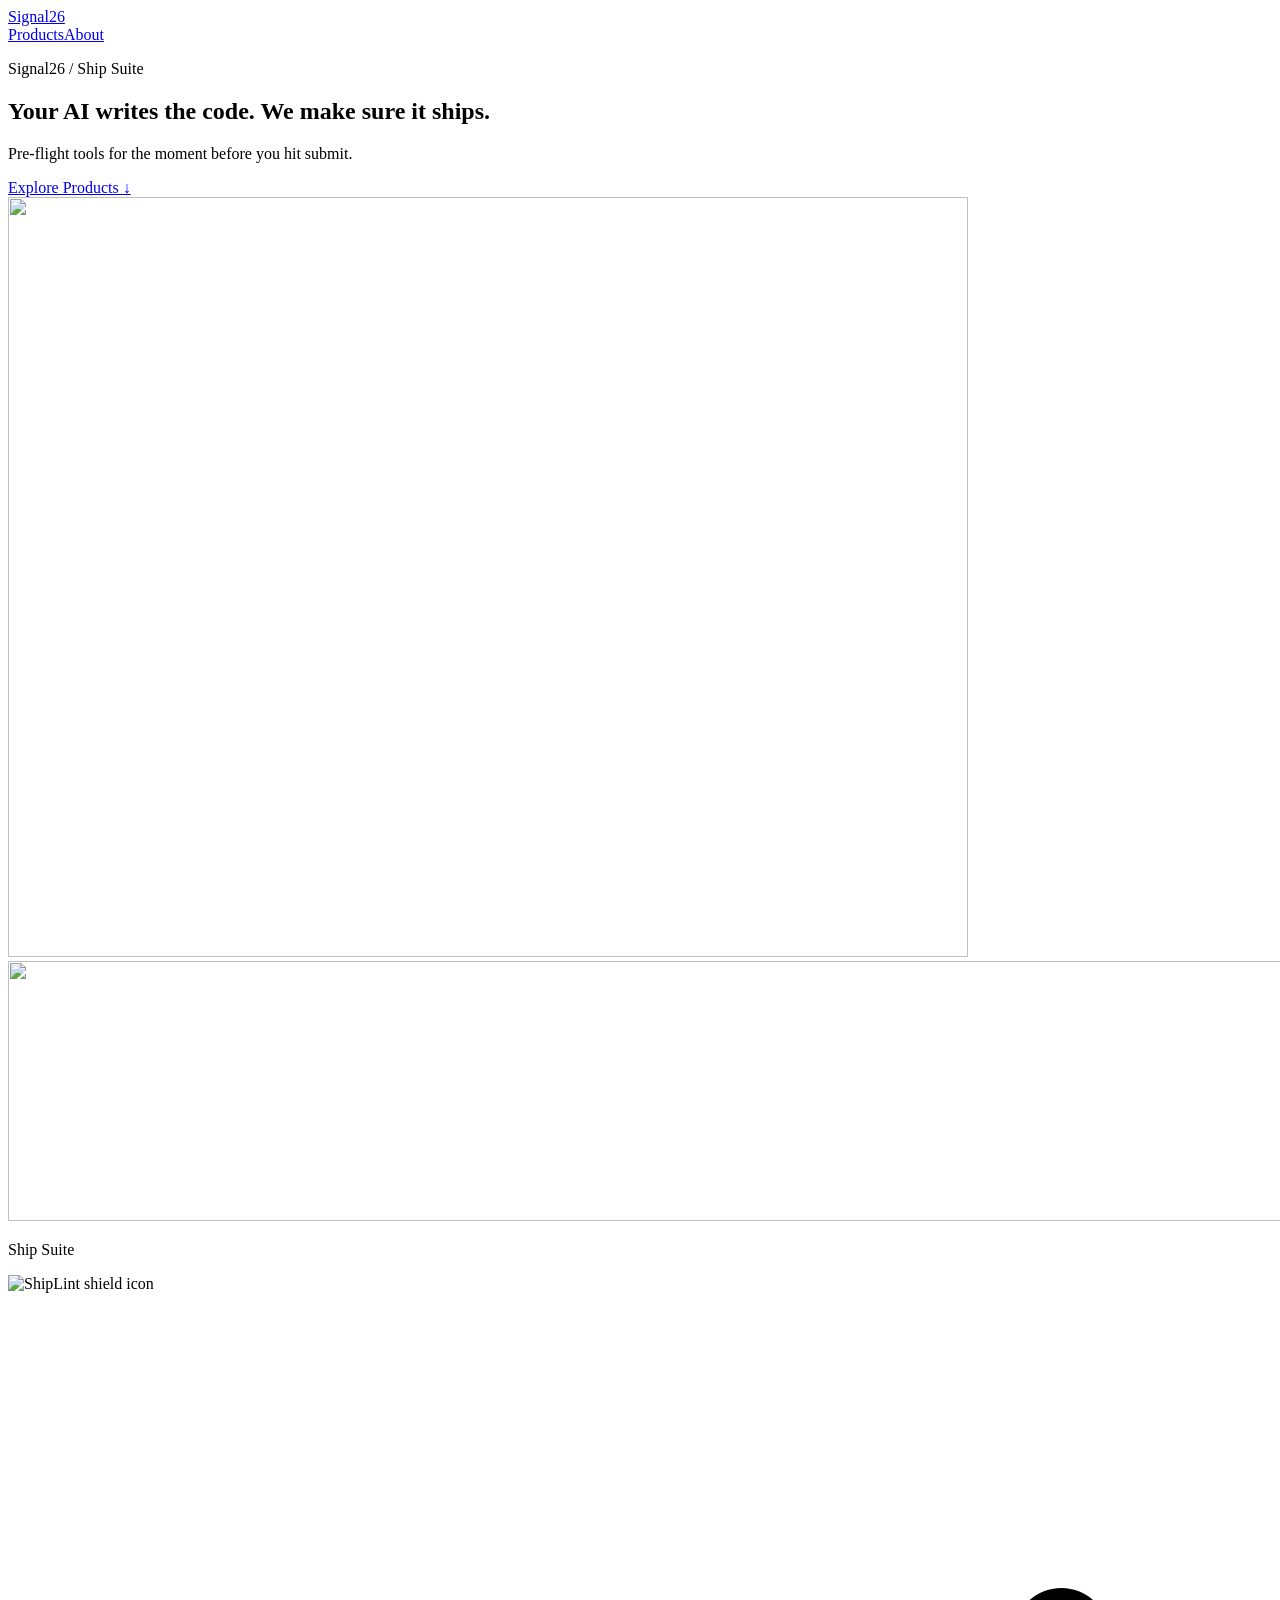
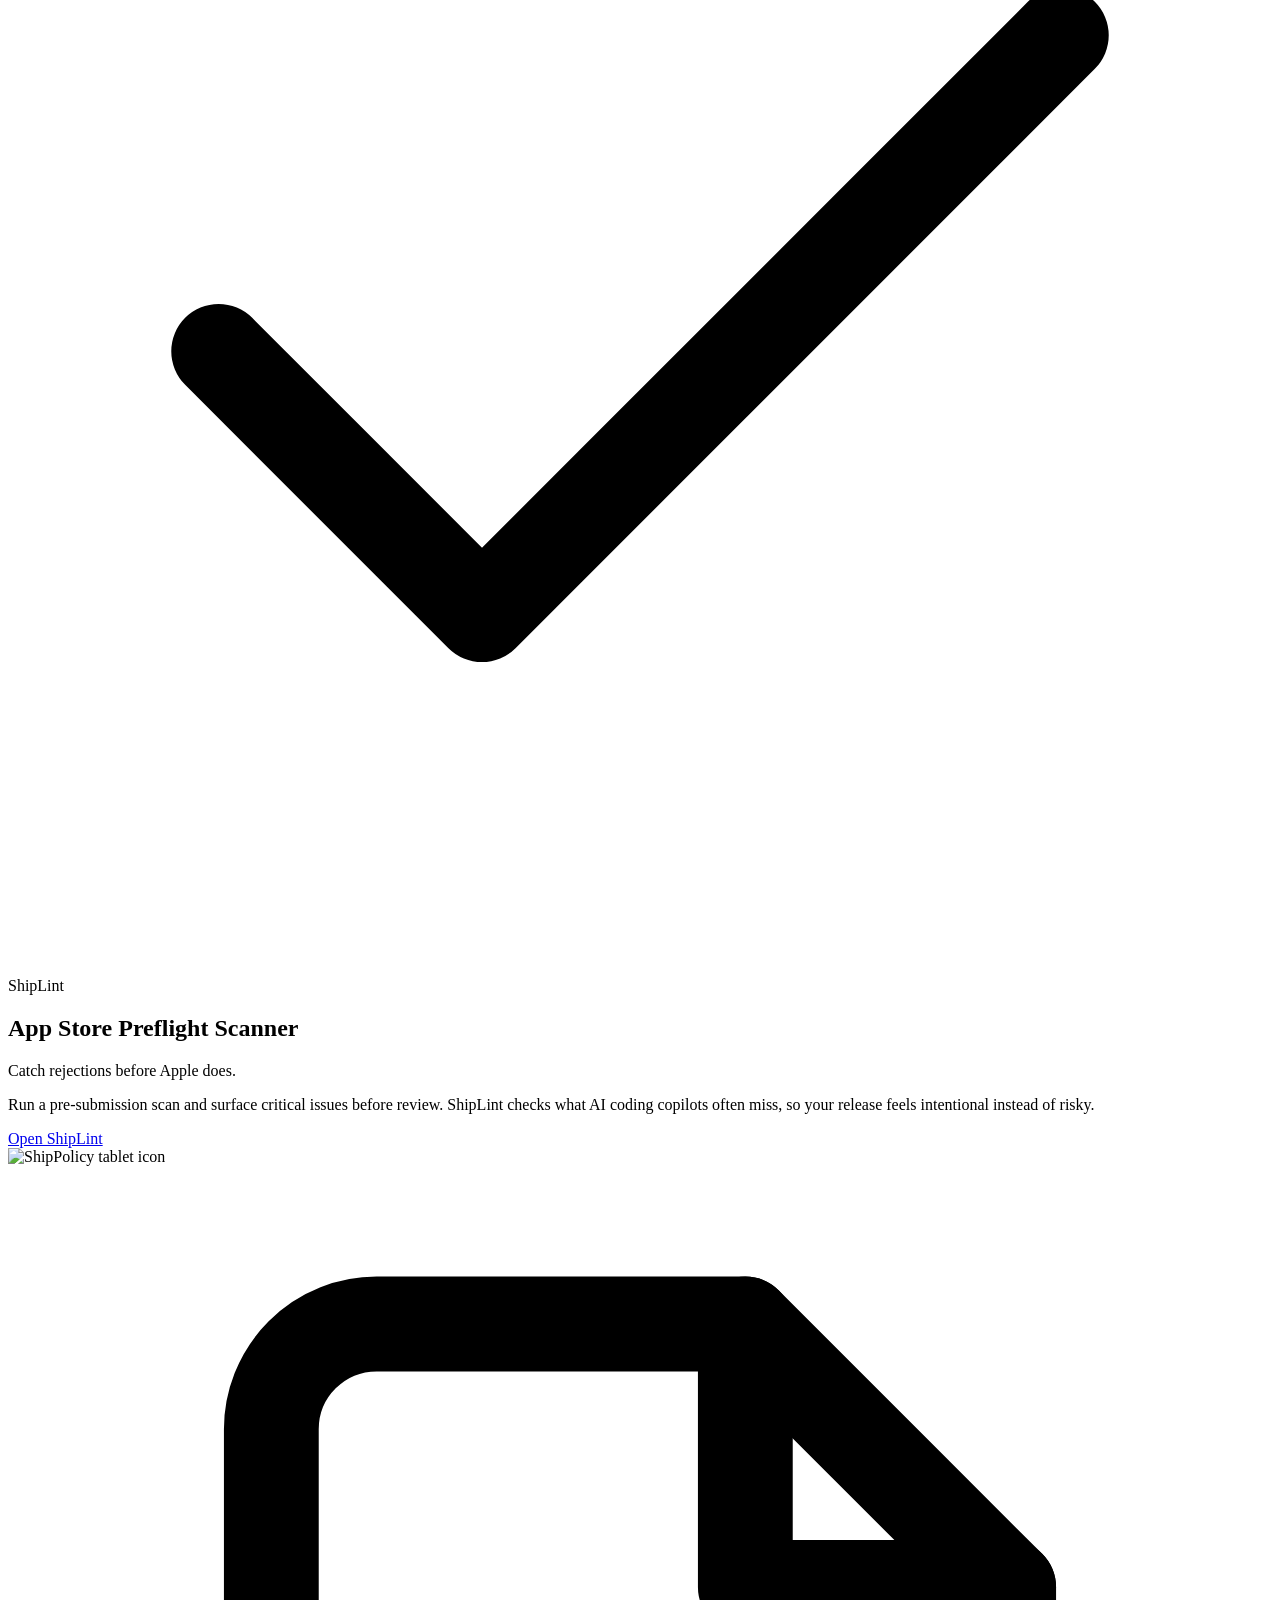
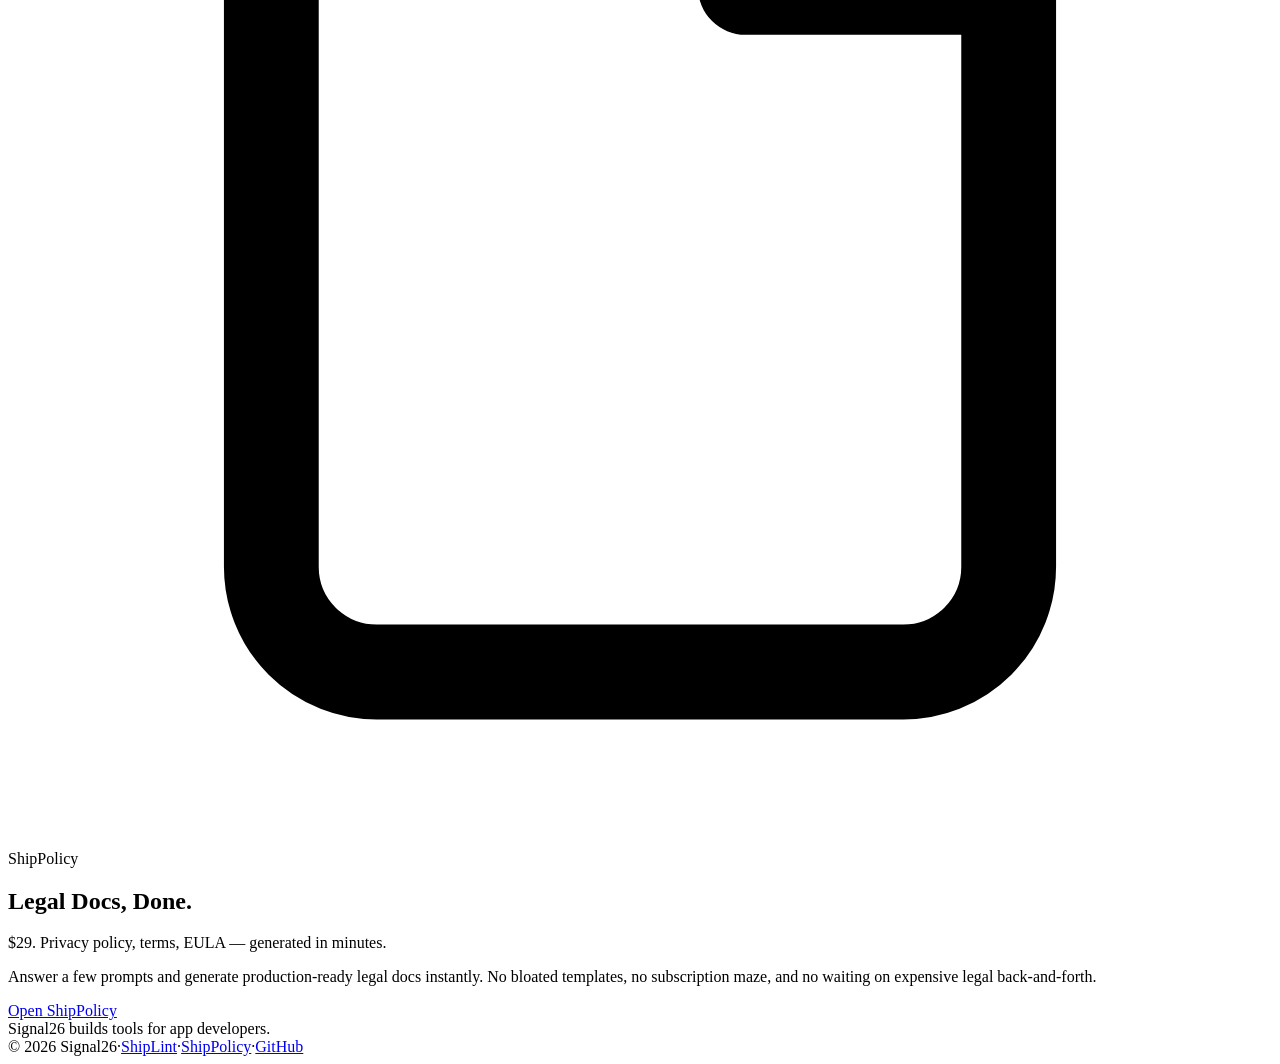
==== out/index.html @ 0fa00bad "fix: restore full site + add edotime pages, preserve art at /art" ====
<!doctype html>
<html lang="en">
<head>
  <meta charset="utf-8" />
  <meta name="viewport" content="width=device-width, initial-scale=1" />
  <title>Signal26 — App Store Tools for AI-Native Developers</title>
  <meta name="description" content="Pre-flight scanner and legal docs generator for indie app developers. ShipLint catches App Store rejections before submission. ShipPolicy generates privacy policies for $29. Ship faster." />
  <meta property="og:title" content="Signal26 — App Store Tools for AI-Native Developers" />
  <meta property="og:description" content="Pre-flight scanner and legal docs generator for indie app developers. ShipLint catches App Store rejections before submission. ShipPolicy generates privacy policies for $29. Ship faster." />
  <meta property="og:url" content="https://signal26.ai" />
  <meta property="og:site_name" content="Signal26" />
  <meta property="og:type" content="website" />
  <meta name="twitter:card" content="summary_large_image" />
  <meta name="twitter:title" content="Signal26 — App Store Tools for AI-Native Developers" />
  <meta name="twitter:description" content="Pre-flight scanner and legal docs generator for indie app developers. ShipLint catches App Store rejections before submission. ShipPolicy generates privacy policies for $29. Ship faster." />
  <link rel="preload" href="/images/hero-visual.webp" as="image" type="image/webp" fetchpriority="high" />
  <link rel="stylesheet" href="/styles.css" />
</head>
<body>
  <script>
    if ('serviceWorker' in navigator) {
      navigator.serviceWorker.getRegistrations().then((registrations) => {
        registrations.forEach((registration) => registration.unregister());
      });
    }
  </script>
  <main class="site-shell">
    <div class="bg-orb bg-orb-green" aria-hidden="true"></div>
    <div class="bg-orb bg-orb-blue" aria-hidden="true"></div>
    <div class="grain" aria-hidden="true"></div>
    <div class="frame">
      <header class="nav">
        <a href="#top" class="brand">Signal26</a>
        <nav class="nav-links" aria-label="Primary"><a href="#products">Products</a><a href="#about">About</a></nav>
      </header>
      <section id="top" class="hero">
        <div class="hero-copy">
          <p class="eyebrow">Signal26 / Ship Suite</p>
          <h1>Your AI writes the code. We make sure it ships.</h1>
          <p class="subhead">Pre-flight tools for the moment before you hit submit.</p>
          <a href="#products" class="hero-cta">Explore Products <span aria-hidden="true">↓</span></a>
        </div>
        <div class="hero-visual-wrap" aria-hidden="true"><img class="hero-visual" src="/images/hero-visual.webp" alt="" width="960" height="760" decoding="async" fetchpriority="high" /></div>
      </section>
      <div class="section-divider" aria-hidden="true"><img class="divider-image" src="/images/divider-bg.webp" alt="" width="1800" height="260" loading="lazy" decoding="async" /></div>
      <section id="products" class="products">
        <p class="section-label">Ship Suite</p>
        <div class="product-grid">
          <article class="product-card card-green">
            <div class="product-visual-wrap" aria-hidden="true"><img class="product-visual" src="/images/shiplint-icon.webp" alt="ShipLint shield icon" width="320" height="320" loading="lazy" decoding="async" /></div>
            <div class="product-icon" aria-hidden="true"><svg viewBox="0 0 24 24" fill="none"><path d="M4 12.5L9 17.5L20 6.5" stroke="currentColor" stroke-width="1.8" stroke-linecap="round" stroke-linejoin="round"></path></svg></div>
            <p class="product-name">ShipLint</p><h2>App Store Preflight Scanner</h2>
            <p class="tagline">Catch rejections before Apple does.</p>
            <p class="description">Run a pre-submission scan and surface critical issues before review. ShipLint checks what AI coding copilots often miss, so your release feels intentional instead of risky.</p>
            <a href="https://shiplint.app" target="_blank" rel="noreferrer" class="product-cta">Open ShipLint</a>
          </article>
          <article class="product-card card-blue">
            <div class="product-visual-wrap" aria-hidden="true"><img class="product-visual" src="/images/shippolicy-icon.webp" alt="ShipPolicy tablet icon" width="320" height="320" loading="lazy" decoding="async" /></div>
            <div class="product-icon" aria-hidden="true"><svg viewBox="0 0 24 24" fill="none"><path d="M7 3h7l5 5v11a2 2 0 01-2 2H7a2 2 0 01-2-2V5a2 2 0 012-2z" stroke="currentColor" stroke-width="1.8" stroke-linecap="round" stroke-linejoin="round"></path><path d="M14 3v5h5" stroke="currentColor" stroke-width="1.8" stroke-linecap="round" stroke-linejoin="round"></path></svg></div>
            <p class="product-name">ShipPolicy</p><h2>Legal Docs, Done.</h2>
            <p class="tagline">$29. Privacy policy, terms, EULA — generated in minutes.</p>
            <p class="description">Answer a few prompts and generate production-ready legal docs instantly. No bloated templates, no subscription maze, and no waiting on expensive legal back-and-forth.</p>
            <a href="https://shippolicy.app" target="_blank" rel="noreferrer" class="product-cta">Open ShipPolicy</a>
          </article>
        </div>
      </section>
      <section id="about" class="about-strip">Signal26 builds tools for app developers.</section>
      <footer class="footer"><span>© 2026 Signal26</span><span aria-hidden="true">·</span><a href="https://shiplint.app" target="_blank" rel="noreferrer">ShipLint</a><span aria-hidden="true">·</span><a href="https://shippolicy.app" target="_blank" rel="noreferrer">ShipPolicy</a><span aria-hidden="true">·</span><a href="https://github.com/Signal26AI" target="_blank" rel="noreferrer">GitHub</a></footer>
    </div>
  </main>
</body>
</html>
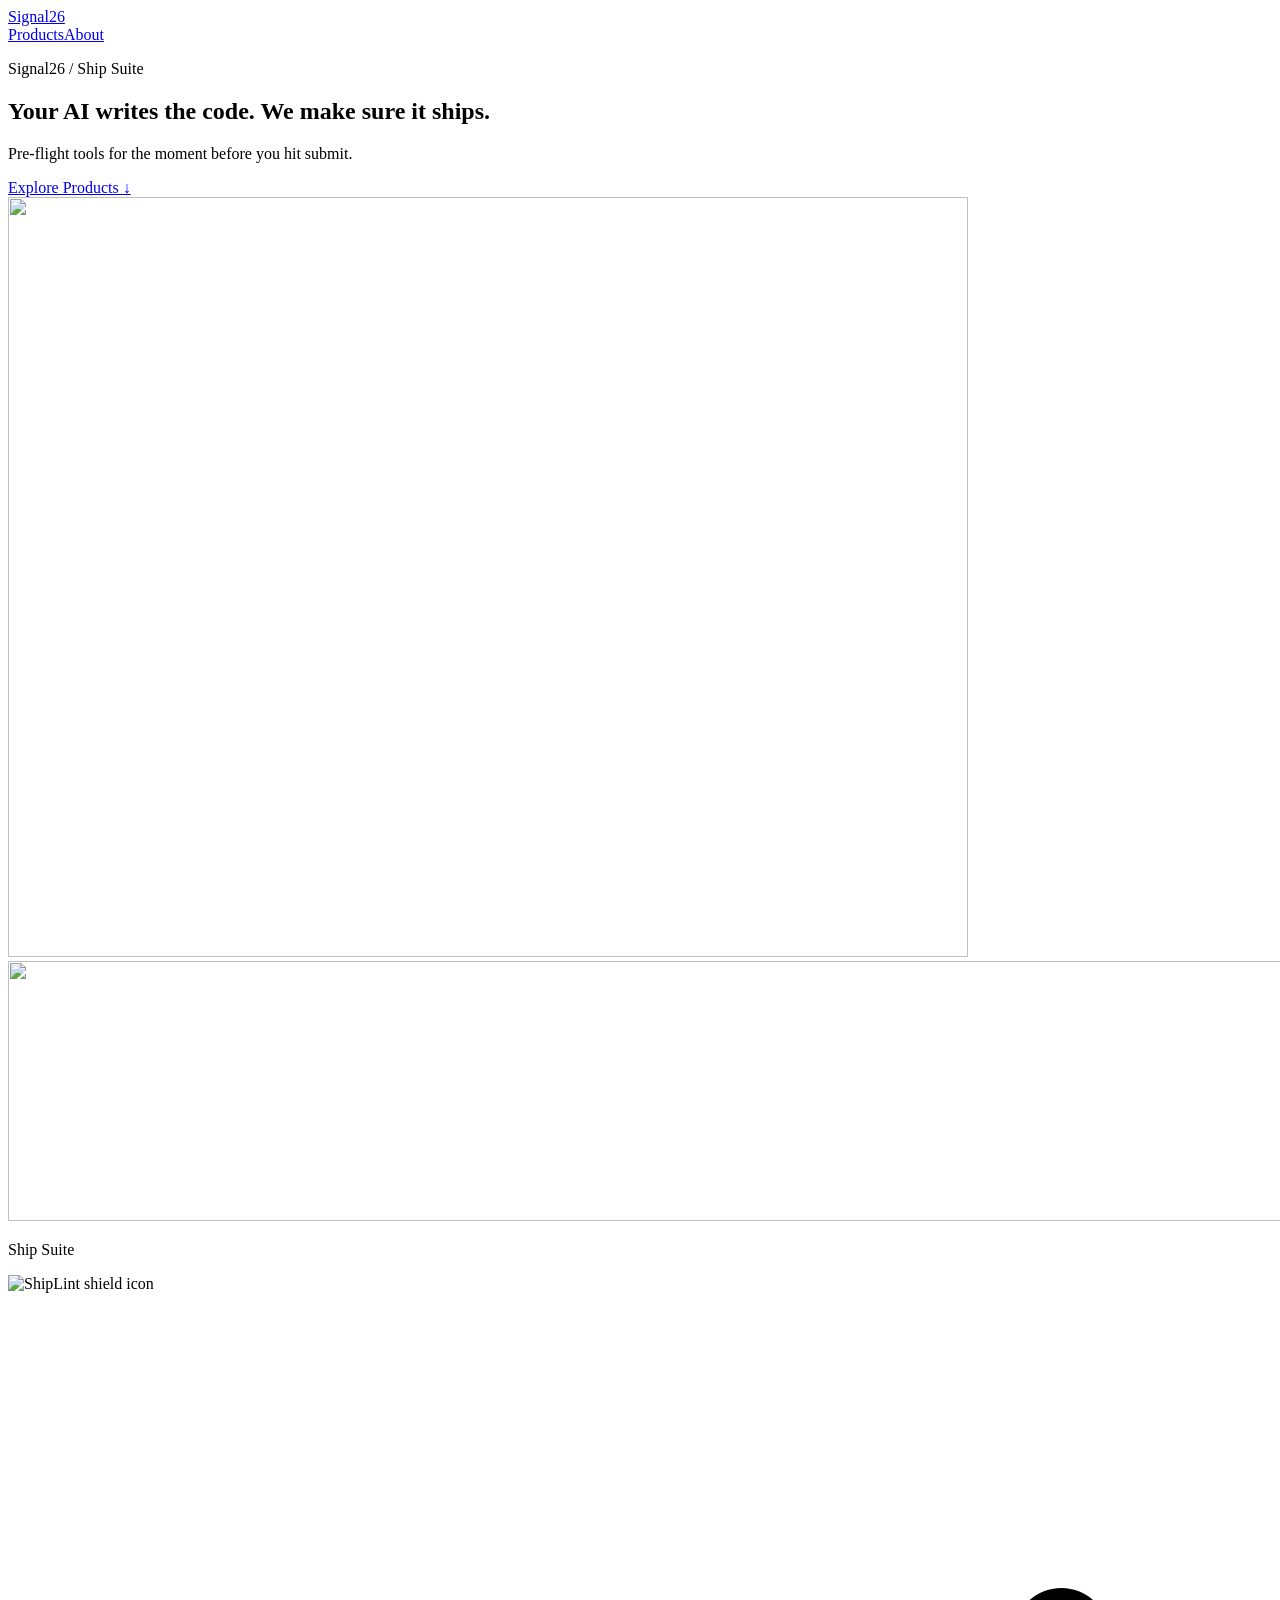
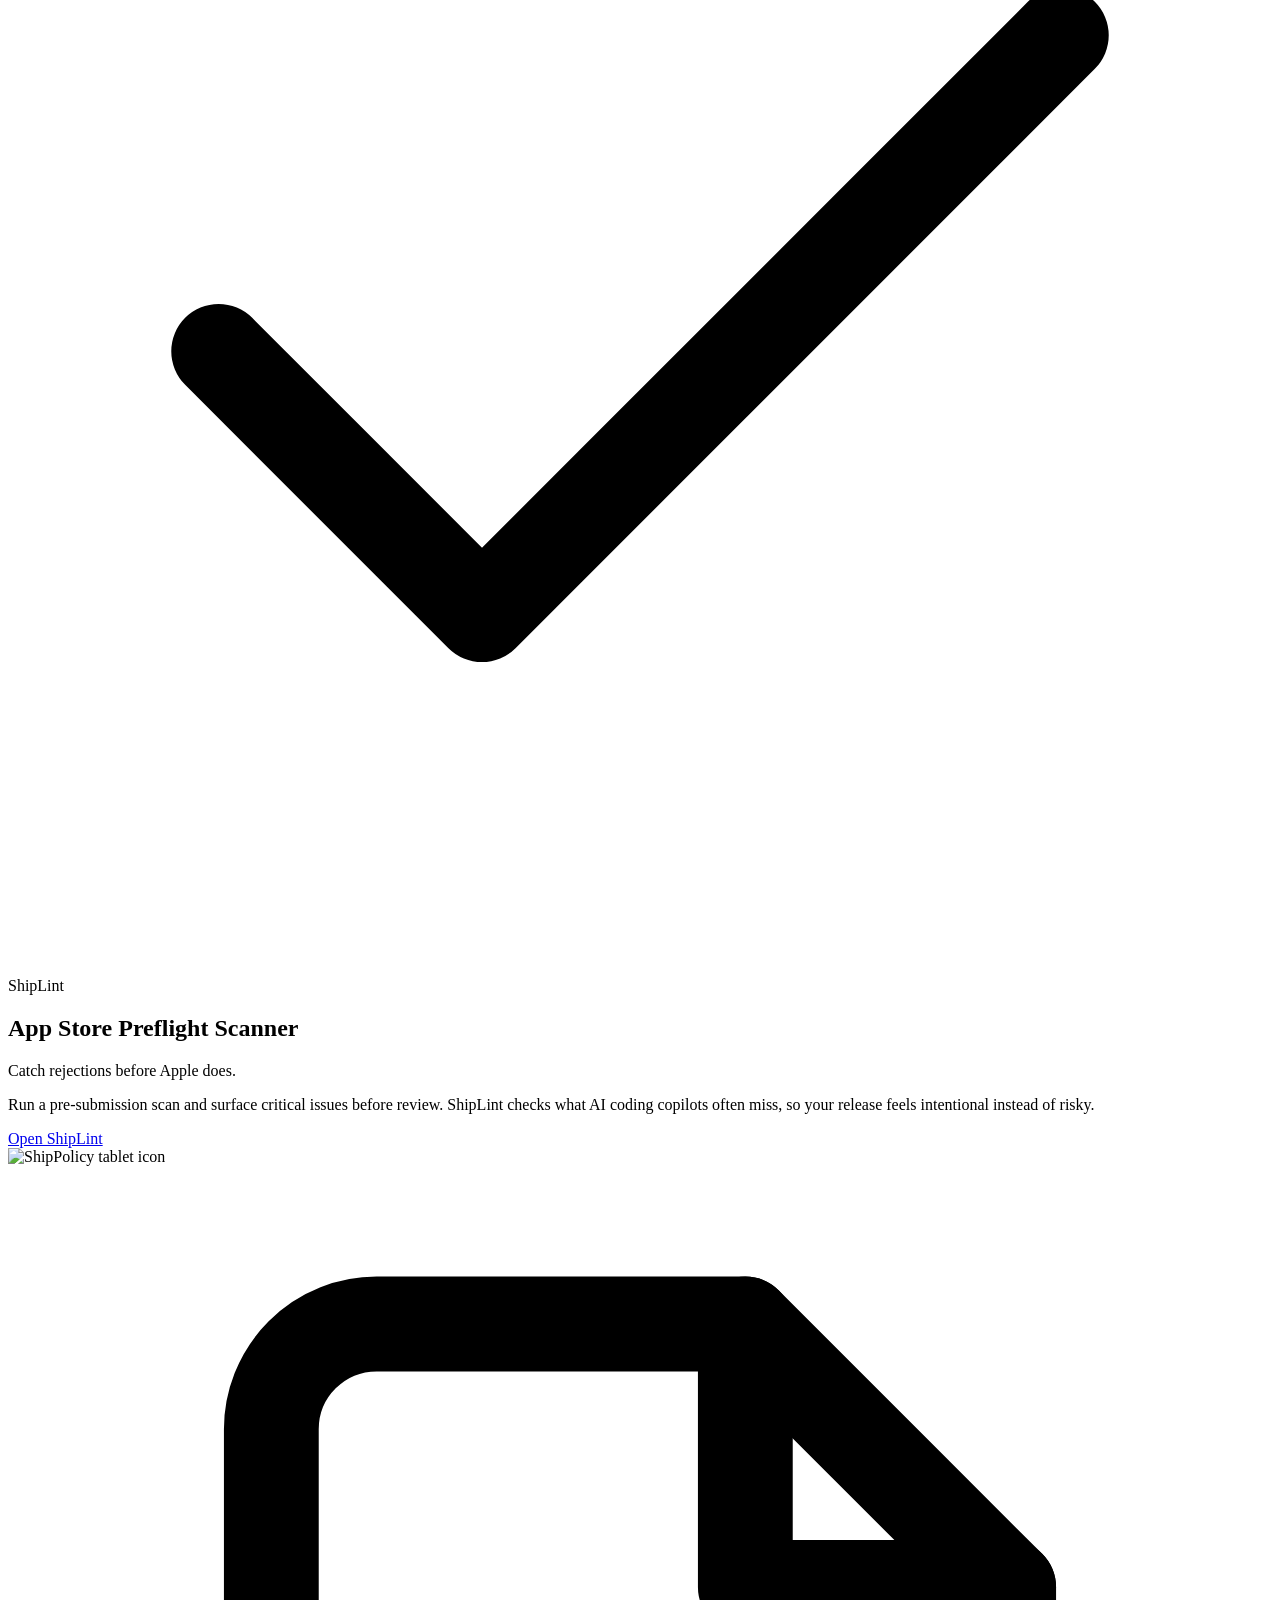
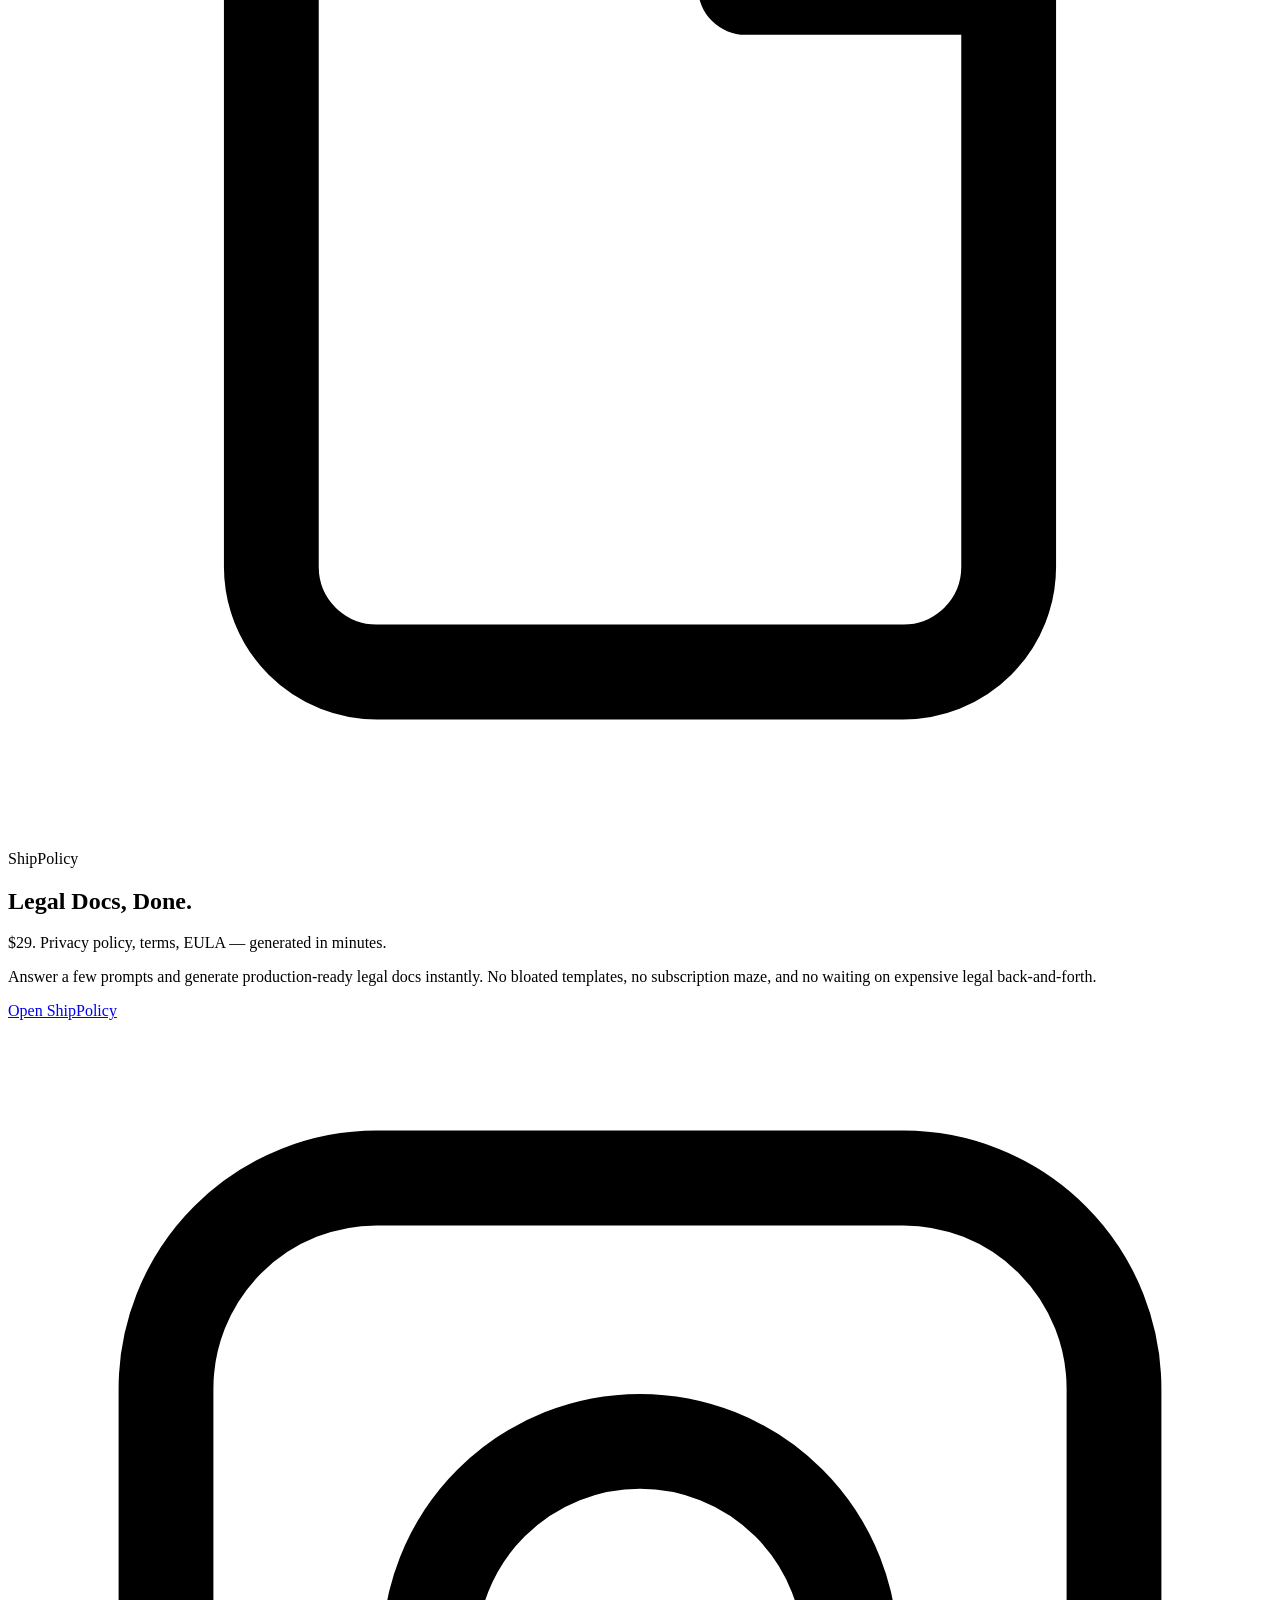
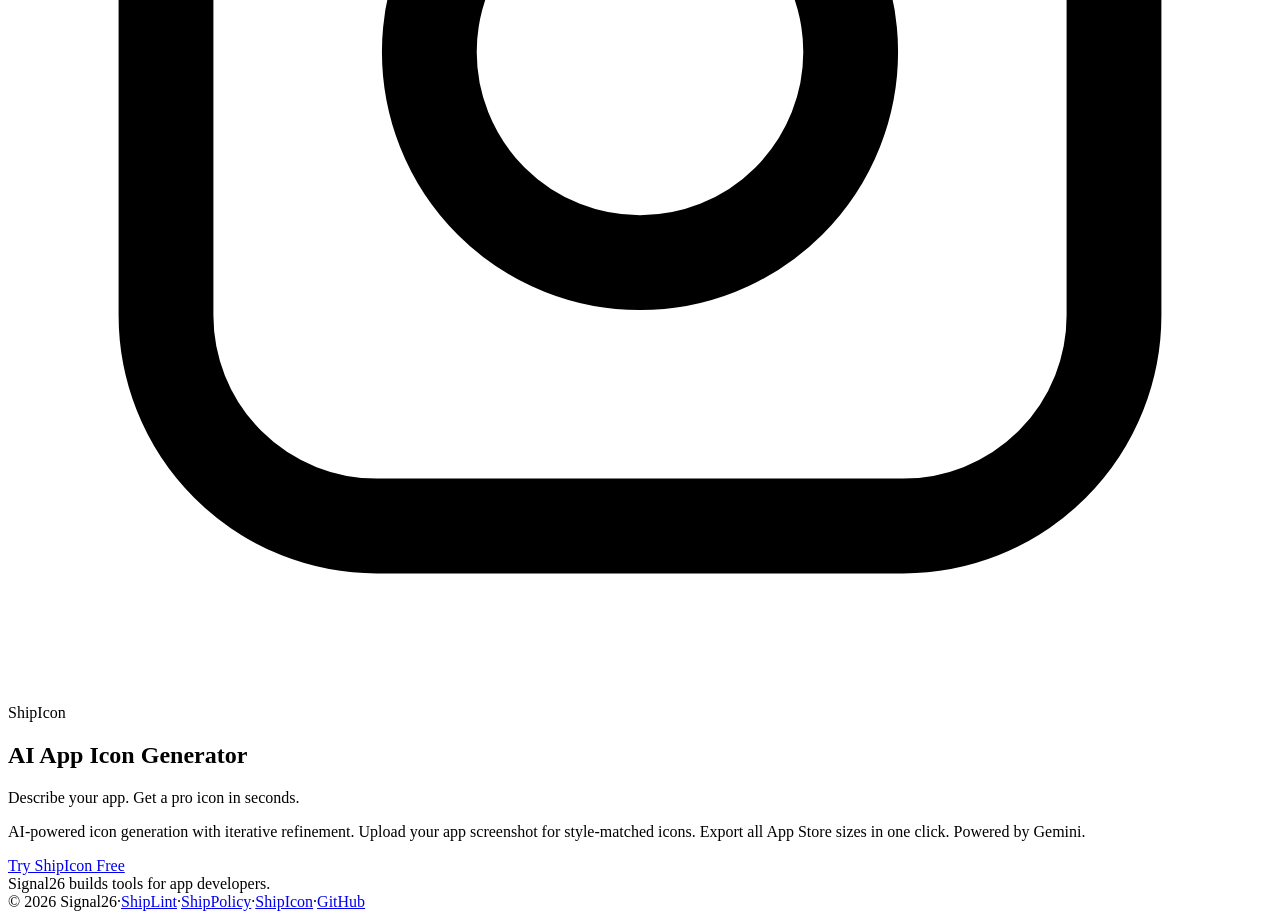
==== commit ef30a935: "fix: deploy corporate site from out/, add ShipIcon product card" ====
--- a/out/index.html
+++ b/out/index.html
@@ -62,10 +62,18 @@
             <p class="description">Answer a few prompts and generate production-ready legal docs instantly. No bloated templates, no subscription maze, and no waiting on expensive legal back-and-forth.</p>
             <a href="https://shippolicy.app" target="_blank" rel="noreferrer" class="product-cta">Open ShipPolicy</a>
           </article>
+          <article class="product-card card-purple">
+            <div class="product-visual-wrap" aria-hidden="true"><img class="product-visual" src="/images/shipicon-icon.webp" alt="ShipIcon paintbrush icon" width="320" height="320" loading="lazy" decoding="async" onerror="this.style.display='none'" /></div>
+            <div class="product-icon" aria-hidden="true"><svg viewBox="0 0 24 24" fill="none"><rect x="3" y="3" width="18" height="18" rx="4" stroke="currentColor" stroke-width="1.8"/><circle cx="12" cy="12" r="4" stroke="currentColor" stroke-width="1.8"/></svg></div>
+            <p class="product-name">ShipIcon</p><h2>AI App Icon Generator</h2>
+            <p class="tagline">Describe your app. Get a pro icon in seconds.</p>
+            <p class="description">AI-powered icon generation with iterative refinement. Upload your app screenshot for style-matched icons. Export all App Store sizes in one click. Powered by Gemini.</p>
+            <a href="https://shipicon.pages.dev" target="_blank" rel="noreferrer" class="product-cta">Try ShipIcon Free</a>
+          </article>
         </div>
       </section>
       <section id="about" class="about-strip">Signal26 builds tools for app developers.</section>
-      <footer class="footer"><span>© 2026 Signal26</span><span aria-hidden="true">·</span><a href="https://shiplint.app" target="_blank" rel="noreferrer">ShipLint</a><span aria-hidden="true">·</span><a href="https://shippolicy.app" target="_blank" rel="noreferrer">ShipPolicy</a><span aria-hidden="true">·</span><a href="https://github.com/Signal26AI" target="_blank" rel="noreferrer">GitHub</a></footer>
+      <footer class="footer"><span>© 2026 Signal26</span><span aria-hidden="true">·</span><a href="https://shiplint.app" target="_blank" rel="noreferrer">ShipLint</a><span aria-hidden="true">·</span><a href="https://shippolicy.app" target="_blank" rel="noreferrer">ShipPolicy</a><span aria-hidden="true">·</span><a href="https://shipicon.pages.dev" target="_blank" rel="noreferrer">ShipIcon</a><span aria-hidden="true">·</span><a href="https://github.com/Signal26AI" target="_blank" rel="noreferrer">GitHub</a></footer>
     </div>
   </main>
 </body>
